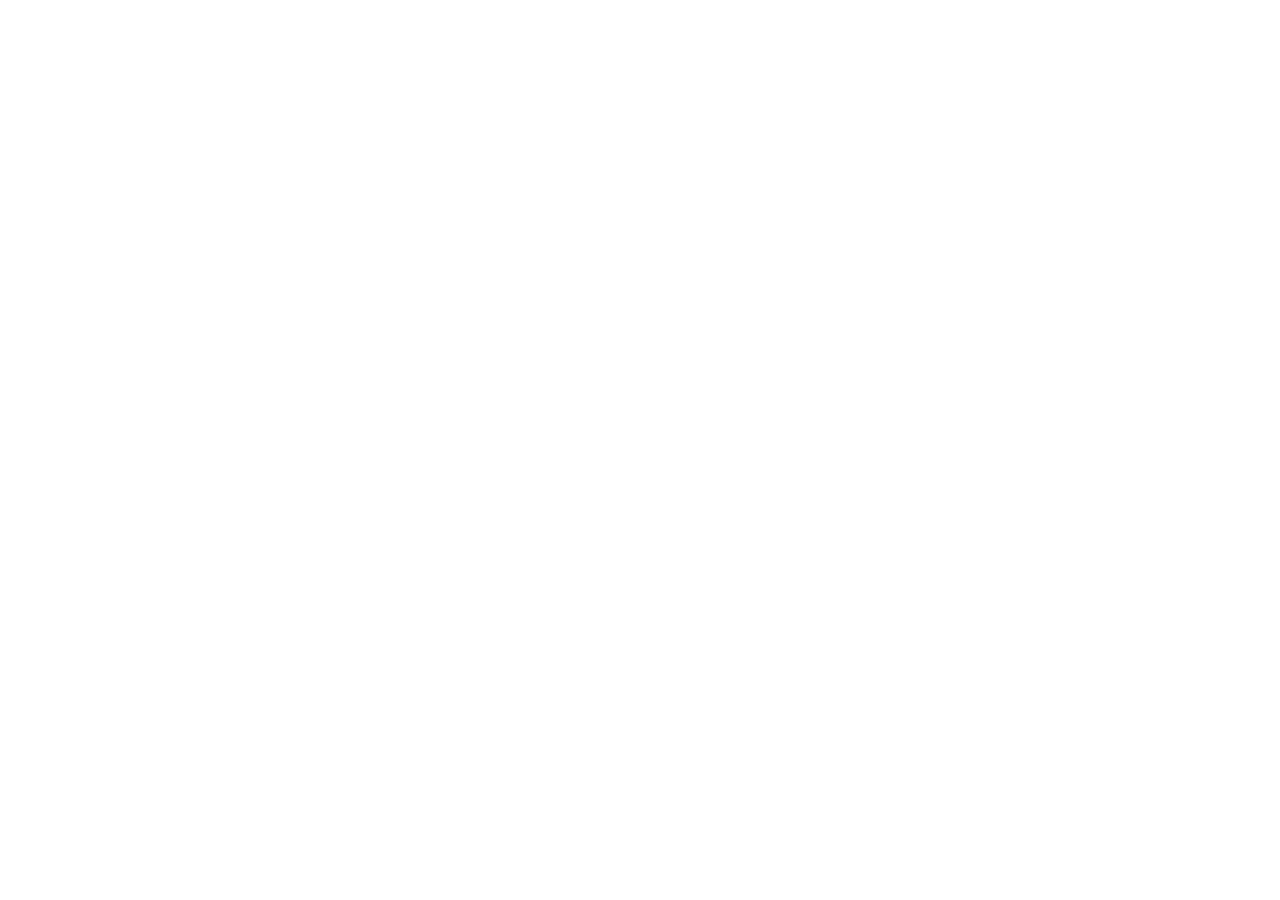
==== Contact form/index.html @ 6c97c4fa "Enviado as atividades" ====
<!DOCTYPE html>
<html lang="en">
<head>
    <meta charset="UTF-8">
    <meta name="viewport" content="width=device-width, initial-scale=1.0">
    <title>Cadastro de contato</title>
    <link rel="stylesheet" href="./styles.css">
</head>
<body>
    
</body>
</html>
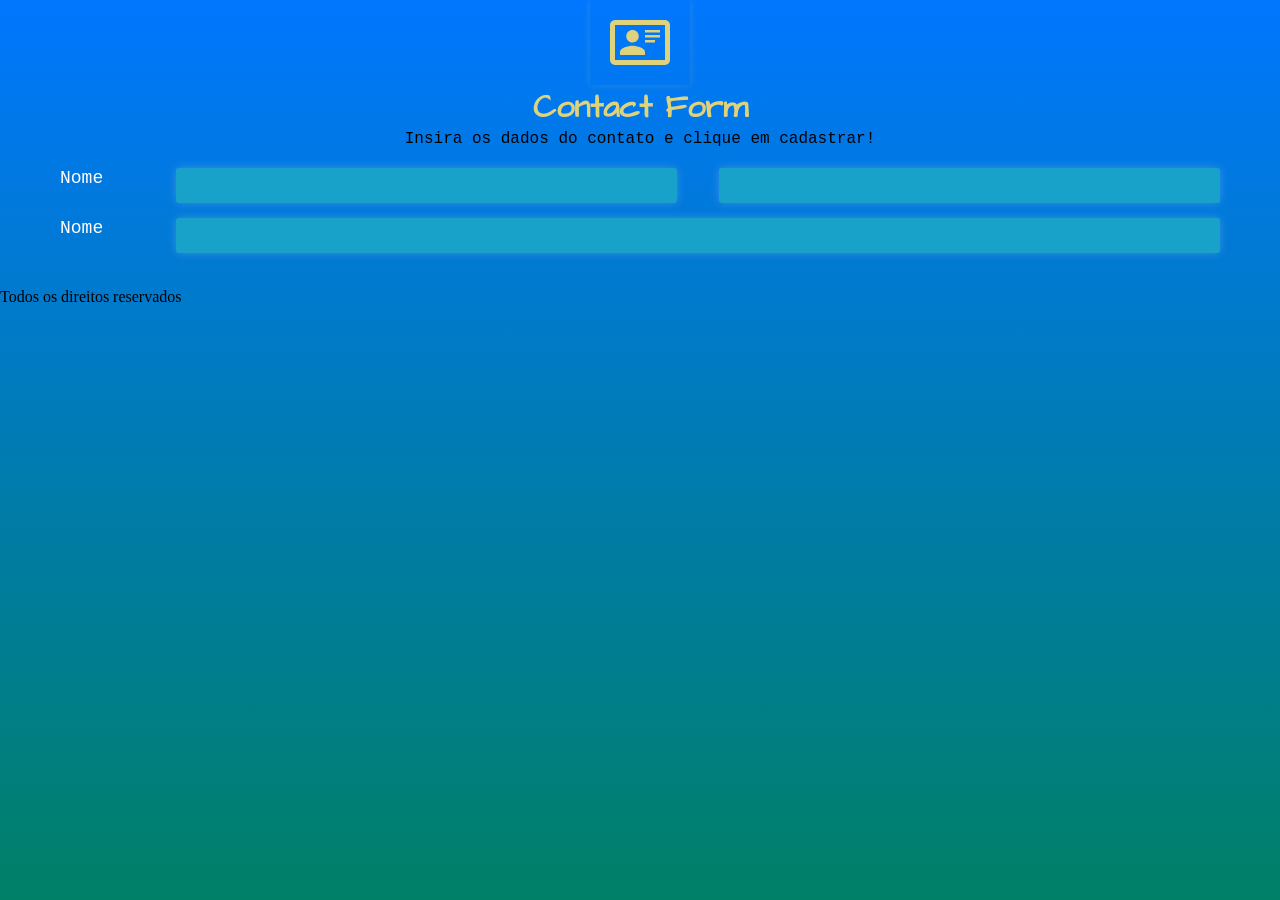
==== commit 3849ef86: "Enviado as atividades" ====
--- a/Contact form/index.html
+++ b/Contact form/index.html
@@ -4,9 +4,58 @@
     <meta charset="UTF-8">
     <meta name="viewport" content="width=device-width, initial-scale=1.0">
     <title>Cadastro de contato</title>
-    <link rel="stylesheet" href="./styles.css">
+    <link rel="stylesheet" href="./css/styles.css">
 </head>
 <body>
-    
+    <header class="form-header">
+        <div class="container container--flex">
+        <img src="./images/Vector3.svg" alt="Imagem de um usuario ilustrativo" 
+        class="form-header__image-perfil">
+        
+        <h1 class="form-header__title">Contact Form</h1>
+        <p class="form-header__text">Insira os dados do contato e clique em cadastrar!</p>
+        </div>
+    </header>
+
+<main>
+    <div class="container">
+        <form class="form-contact" action="">
+
+
+            <div class="form-contact__linha">
+            <div class="form-contact__col-a">
+                <label class="form-contact__label" for="nome">Nome</label>
+
+            </div>
+                        
+            <div class="form-contact__col-b">
+                 <input class="form-contact__input form-contact__input--metade" type="text" id="nome" name="nome">
+                <input class="form-contact__input form-contact__input--metade" type="text"id="sobrenome" name="sobrenome"s>
+            
+            </div>
+           
+
+            </div>
+            <div class="form-contact__linha">
+            <div class="form-contact__col-a">
+                <label class="form-contact__label" for="nome">Nome</label>
+
+            </div>
+                        
+            <div class="form-contact__col-b">
+                 <input class="form-contact__input form-contact__input--inteiro" type="text" id="nome" name="nome">
+            
+            </div>
+           
+
+            </div>
+        </form>
+    </div>
+    </main>
+
+
+    <footer>
+        Todos os direitos reservados
+    </footer>
 </body>
 </html>
--- a/Contact form/css/styles.css
+++ b/Contact form/css/styles.css
@@ -0,0 +1,134 @@
+@font-face{
+    font-family: Architects;
+    src: url(../css/fonts/Architects_Daughter/ArchitectsDaughter-Regular.ttf);
+
+}
+
+*{
+    margin: 0;
+    padding: 0;
+    box-sizing: border-box;
+}
+
+body {
+    width: 100vw;
+    height: 100vh;
+    background-image: linear-gradient(to bottom, rgb(0, 119, 255), rgb(0, 128, 102));
+    background-repeat: no-repeat;
+}
+
+
+.container{
+    width: 100%;
+    max-width: 1200px;
+    margin: 0 auto;
+    /* border: 1px solid white; */
+}
+
+.container--flex{
+    display: flex;
+    flex-direction: column;
+    justify-content: center;
+    align-items: center;
+
+}
+
+
+.form-header__image-perfil{
+    width: 100px;
+    padding: 20px;
+
+    box-shadow: 0 0 7px rgba(222, 210, 124, 0.2);
+}
+
+
+.form-header__title{
+    color: #DED27C;
+    font-family: Architects, sans-serif;
+
+
+}
+
+
+.form-header__text{
+        font-family:'Courier New', Courier, monospace
+
+}
+
+
+.form-contact{
+    padding: 20px;
+}
+
+
+
+.form-contact__linha{
+    display: flex;
+    justify-content: space-between;
+    width: 100%;
+    margin-bottom: 15px;
+    /* height: 60px; */
+    /* border: 1px solid yellowgreen; */
+}
+
+
+.form-contact__col-a{
+    width: 10%;
+    height: 100%;
+    /* border: 1px solid red; */
+}
+
+
+.form-contact__col-b{
+    display: flex;
+    justify-content: space-between;
+    width: 90%;
+    height: 100%;
+    /* border: 1px solid red; */
+}
+
+
+.form-contact__label{
+    color: white;
+    font-weight: 500;
+    font-size: 18px;
+    font-family: 'Courier New', Courier, monospace;
+}
+
+.form-contact__input{
+            width: 100%;
+    padding: 5px 10px;
+    height: 35px;
+    background-color: #18a2c9;
+    border: none;
+    box-shadow: 0 0 10px rgba(255, 255, 255, 0.2);
+    outline: none;
+    border-radius: 3px;
+    transition: background-color 0.4s, color 0.4s;
+}
+
+
+.form-contact__input::placeholder{
+    color: #18a2c9;
+}
+
+.form-contact__input:focus{
+    background-color: #18a2c9;
+    color :white;
+    box-shadow: 0 0 15px rgba(255, 255, 255, 0.4);
+}
+
+.form-contact__input--metade{
+    width: 48%;
+    
+}
+
+
+
+.form-contact__input-inteiro{
+
+     display: flex;
+    justify-content: space-between;
+    width: 100%;
+    margin-bottom: 15px;
+}
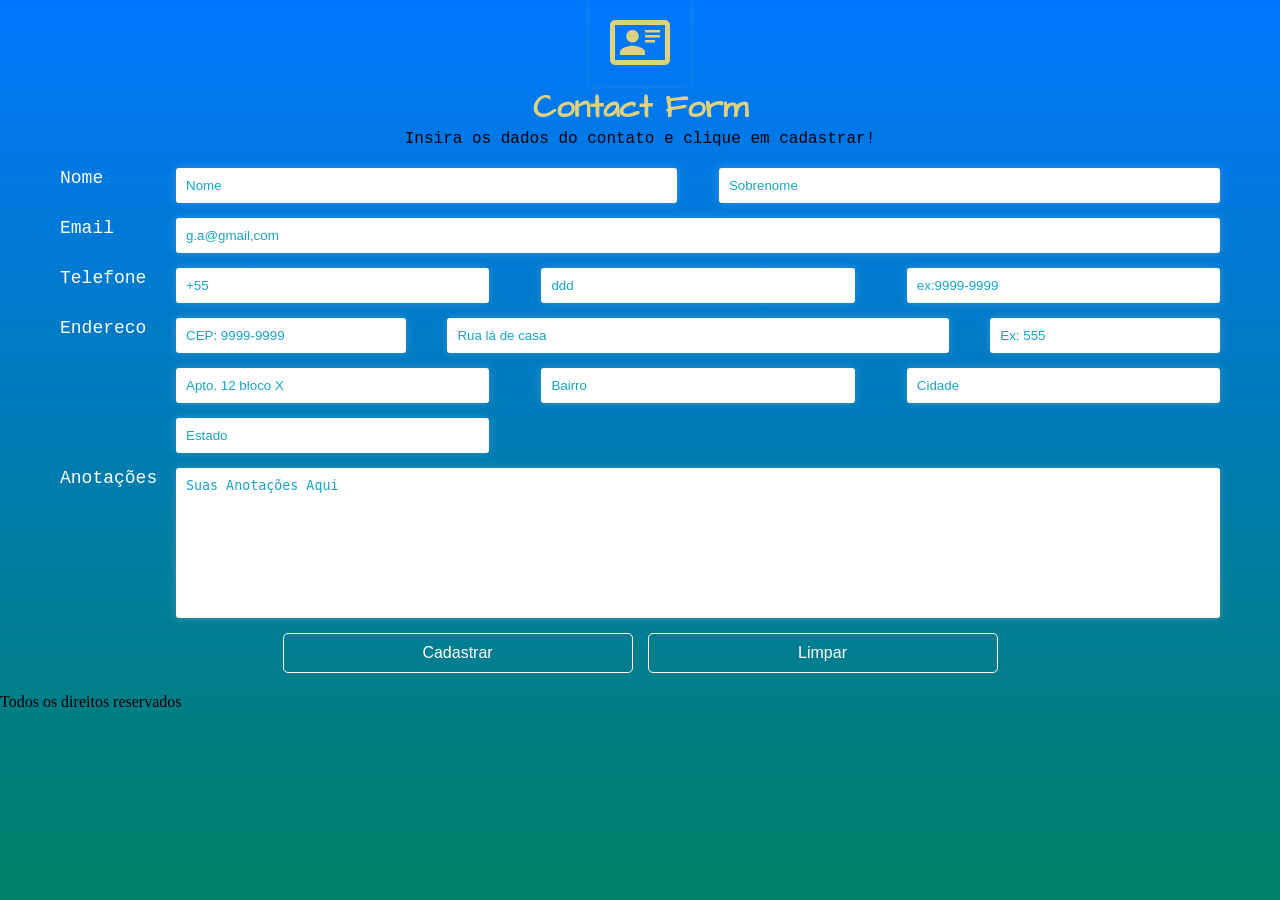
==== commit 1bfb0cee: "Enviado as atividades" ====
--- a/Contact form/index.html
+++ b/Contact form/index.html
@@ -20,8 +20,6 @@
 <main>
     <div class="container">
         <form class="form-contact" action="">
-
-
             <div class="form-contact__linha">
             <div class="form-contact__col-a">
                 <label class="form-contact__label" for="nome">Nome</label>
@@ -29,26 +27,135 @@
             </div>
                         
             <div class="form-contact__col-b">
-                 <input class="form-contact__input form-contact__input--metade" type="text" id="nome" name="nome">
-                <input class="form-contact__input form-contact__input--metade" type="text"id="sobrenome" name="sobrenome"s>
+                 <input class="form-contact__input form-contact__input--metade" id="Nome" placeholder="Nome">
+                <input class="form-contact__input form-contact__input--metade" id="Sobrenome" placeholder="Sobrenome">
             
             </div>
+ </div>
+       <!-- -------------------------------------------------------------------------------------------- -->
            
 
-            </div>
+           
+              <div class="container">
+                <form class ="form-contact" action="">
             <div class="form-contact__linha">
             <div class="form-contact__col-a">
-                <label class="form-contact__label" for="nome">Nome</label>
+                <label class="form-contact__label" for="Email">Email</label>
 
             </div>
                         
             <div class="form-contact__col-b">
-                 <input class="form-contact__input form-contact__input--inteiro" type="text" id="nome" name="nome">
+                 <input class="form-contact__input form-contact__input--inteiro" id="Email" placeholder="g.a@gmail,com">
             
             </div>
            
+         </div>
+
+<!-- 
+----------------------------------------------------------------------------------------------------------- -->
+
+
+
+
+           
+            <div class="container">
+            <form class ="form-contact" action="">
+            <div class="form-contact__linha">
+            <div class="form-contact__col-a">
+            <label class="form-contact__label" for="Telefone">Telefone</label>
 
             </div>
+
+                        <div class="form-contact__col-b">
+                <input class="form-contact__input form-contact__input--terco" id="Telefone" placeholder="+55">
+                <input class="form-contact__input form-contact__input--terco" id="Telefone" placeholder="ddd">
+                <input class="form-contact__input form-contact__input--terco" id="Telefone" placeholder="ex:9999-9999">
+
+            
+            </div>
+            </div>
+
+<!-- ---------------------------------------------------------------------------------------------------------------------------- -->
+     <div class="container">
+        <form class="form-contact" action="">
+        <div class="form-contact__linha">
+            <div class="form-contact__col-a">
+                <label class="form-contact__label" for="endereco">Endereco</label>
+            </div>
+            <div class="form-contact__col-b">
+              
+                 <input class="form-contact__input form-contact__input--quarto"  type="number" id="cep" placeholder="CEP: 9999-9999" name="cep">
+                 <input class="form-contact__input form-contact__input--metade"  type="text" id="rua la de casa" placeholder="Rua lá de casa" name="rua">
+                 <input class="form-contact__input form-contact__input--quarto"  type="number" id="ex:555" placeholder="Ex: 555" name="ex:555">
+                
+               
+            </div>
+  </div>
+
+
+  <div class="container">
+        <form class="form-contact" action="">
+        <div class="form-contact__linha">
+            <div class="form-contact__col-a">
+                <label class="form-contact__label" for="endereco"></label>
+            </div>
+            <div class="form-contact__col-b">
+               
+                 <input class="form-contact__input form-contact__input--terco"  type="number" id="apto. 12 bloco X" placeholder="Apto. 12 bloco X" name="apto. 12 bloco X">
+                 <input class="form-contact__input form-contact__input--terco"  type="number" id="bairro" placeholder="Bairro" name="bairro">
+                 <input class="form-contact__input form-contact__input--terco"  type="number" id="cidade" placeholder="Cidade" name="cidade">
+                
+               
+               
+            </div>
+ 
+
+            </div>
+
+
+            
+ <div class="container">
+        <form class="form-contact" action="">
+        <div class="form-contact__linha">
+            <div class="form-contact__col-a">
+                <label class="form-contact__label" for="endereco"></label>
+            </div>
+            <div class="form-contact__col-b">
+               
+                <input class="form-contact__input form-contact__input--terco"  type="number" id="estado" placeholder="Estado" name="estado">
+               
+            </div>
+ 
+    </div>
+ 
+    <!-- ---------------------------------------------------------------------------------------------------------------------------- -->
+
+
+     <div class="form-contact__linha">
+            <div class="form-contact__col-a">
+                <label class="form-contact__label" for="mensagem">Anotações</label>
+            </div>
+            <div class="form-contact__col-b">
+                <textarea id="mensagem" name="mensagem" class="form-contact__input form-contact__input--Anotacoes" placeholder="Suas Anotações Aqui"></textarea>
+               
+            </div>
+ 
+    </div>
+
+
+    <!-- ------------------------------------------------------------------------------------------- -->
+ 
+        <div class="form-contact_linha">
+        <div class="form-contact__col-a"></div>
+        <div class="form-contact__col-b-botoes">
+            <button onclick="validarFormulario()" type="submit">Cadastrar</button>
+            <button type="reset">Limpar</button>
+        </div>
+    </div>
+ 
+
+
+ 
         </form>
     </div>
     </main>
@@ -57,5 +164,7 @@
     <footer>
         Todos os direitos reservados
     </footer>
+
+    <script src="./js/script.js"></script>
 </body>
 </html>
--- a/Contact form/css/styles.css
+++ b/Contact form/css/styles.css
@@ -88,6 +88,19 @@
 }
 
 
+
+.form-contact__col--c{
+    display: flex;
+    justify-content: space-between;
+    width: 90%;
+    height: 100%;
+      flex-wrap: wrap; /* permite quebrar linha */
+    /* border: 1px solid red; */
+}
+
+
+
+
 .form-contact__label{
     color: white;
     font-weight: 500;
@@ -99,7 +112,7 @@
             width: 100%;
     padding: 5px 10px;
     height: 35px;
-    background-color: #18a2c9;
+    background-color: #ffffff;
     border: none;
     box-shadow: 0 0 10px rgba(255, 255, 255, 0.2);
     outline: none;
@@ -114,7 +127,7 @@
 
 .form-contact__input:focus{
     background-color: #18a2c9;
-    color :white;
+    color :#ffffff;
     box-shadow: 0 0 15px rgba(255, 255, 255, 0.4);
 }
 
@@ -124,6 +137,16 @@
 }
 
 
+.form-contact__input--terco{
+    width: 30%;
+}
+
+
+.form-contact__input--quarto{
+    width: 22%;
+}
+
+
 
 .form-contact__input-inteiro{
 
@@ -131,4 +154,111 @@
     justify-content: space-between;
     width: 100%;
     margin-bottom: 15px;
+}
+
+.form-contact__input--Anotacoes{
+    width: 100%;
+    height: 150px;
+    padding: 10px;
+    resize: none;
+}
+
+
+.form-contact__col-b-botoes {
+    display: flex;
+    justify-content: center; 
+    gap: 15px;
+    
+}
+
+.form-contact__col-b-botoes button {
+    padding: 10px 25px;
+    width: 350px;
+    background: transparent;
+    color: white;
+    border: 1px solid white;
+    border-radius: 5px;
+    cursor: pointer;
+    font-size: 16px;
+    transition: 0.3s;
+}
+
+.form-contact__col-b-botoes button:hover {
+    background-color: white;
+    color: #18A2C9;
+}
+
+
+
+
+
+/* ---------------------------------------------------------------------------------------------------- */
+
+
+
+@media (max-width: 768px) {
+
+    body {
+        height: 100%;
+        padding: 20px 10px;
+    }
+
+    .container--flex {
+        gap: 10px;
+    }
+
+    .form-header__image-perfil {
+        width: 120px;
+        padding: 15px;
+    }
+
+    .form-header__title {
+        font-size: 28px;
+        text-align: center;
+    }
+
+    .form-header__text {
+        font-size: 16px;
+        text-align: center;
+    }
+
+    .form-contact {
+        padding: 10px 0;
+    }
+
+    .form-contact__linha {
+        flex-direction: column;
+        gap: 10px;
+    }
+
+    .form-contact__col-a {
+        display: none;
+    }
+    
+    .form-contact__col-b {
+        width: 100%;
+        display: flex;
+        flex-direction: column;
+        gap: 12px;
+    }
+    .form-contact__input
+{
+        width: 100% ;
+        height: 45px;
+        border-radius: 6px;
+        font-size: 14px;
+        .form-contact__input--metade,
+    .form-contact__input--terco,
+    .form-contact__input--quarto {
+        width: 100%;
+    }
+    .form-contact__linha {
+        margin-bottom: 12px;
+    }
+    footer {
+        text-align: center;
+        margin-top: 20px;
+        font-size: 14px;
+    }
+}
 }
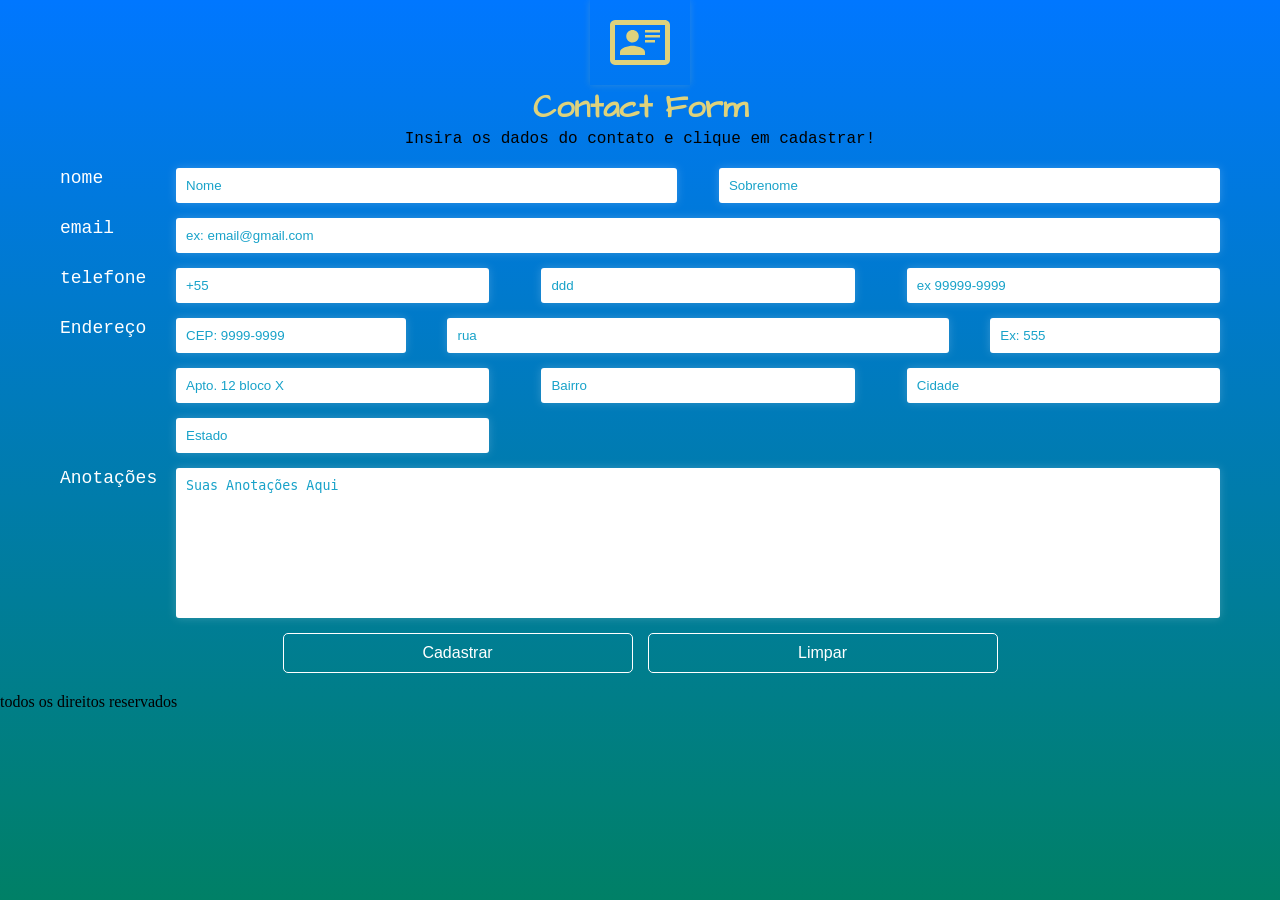
==== commit 44604fcc: "Enviado as atividades" ====
--- a/Contact form/index.html
+++ b/Contact form/index.html
@@ -18,38 +18,35 @@
     </header>
 
 <main>
-    <div class="container">
-        <form class="form-contact" action="">
-            <div class="form-contact__linha">
+<div class="container">
+    <form class="form-contact" action="">
+        <div class="form-contact__linha">
             <div class="form-contact__col-a">
-                <label class="form-contact__label" for="nome">Nome</label>
-
+                <label class="form-contact__label" for="nome">nome</label>
             </div>
-                        
             <div class="form-contact__col-b">
-                 <input class="form-contact__input form-contact__input--metade" id="Nome" placeholder="Nome">
-                <input class="form-contact__input form-contact__input--metade" id="Sobrenome" placeholder="Sobrenome">
-            
+                <input class="form-contact__input form-contact__input--metade" type="text" id="nome"
+                    placeholder="Nome" name="nome">
+                <input class="form-contact__input form-contact__input--metade" type="text" id="sobrenome"
+                    placeholder="Sobrenome" name="sobrenome">
             </div>
- </div>
+        </div>
        <!-- -------------------------------------------------------------------------------------------- -->
            
 
            
-              <div class="container">
-                <form class ="form-contact" action="">
-            <div class="form-contact__linha">
+ <div class="container">
+    <form class="form-contact" action="">
+        <div class="form-contact__linha">
             <div class="form-contact__col-a">
-                <label class="form-contact__label" for="Email">Email</label>
+                <label class="form-contact__label" for="email">email</label>
+            </div>
+            <div class="form-contact__col-b">
+                <input class="form-contact__input form-contact__input--inteiro" type="text" id="email"
+                    placeholder="ex: email@gmail.com" name="email">
 
             </div>
-                        
-            <div class="form-contact__col-b">
-                 <input class="form-contact__input form-contact__input--inteiro" id="Email" placeholder="g.a@gmail,com">
-            
-            </div>
-           
-         </div>
+        </div>
 
 <!-- 
 ----------------------------------------------------------------------------------------------------------- -->
@@ -58,59 +55,76 @@
 
 
            
-            <div class="container">
-            <form class ="form-contact" action="">
-            <div class="form-contact__linha">
-            <div class="form-contact__col-a">
-            <label class="form-contact__label" for="Telefone">Telefone</label>
+                <div class="container">
+                    <form class="form-contact" action="">
+                        <div class="form-contact__linha">
+                            <div class="form-contact__col-a">
+                                <label class="form-contact__label" for="telefone">telefone</label>
+                            </div>
+                            <div class="form-contact__col-b">
+                                <input class="form-contact__input form-contact__input--terco" type="number"
+                                    id="ddi" placeholder="+55" name="ddi">
+                                <input class="form-contact__input form-contact__input--terco" type="number"
+                                    id="ddd" placeholder="ddd" name="ddd">
+                                <input class="form-contact__input form-contact__input--terco" type="number"
+                                    id="numero" placeholder="ex 99999-9999" name="numero">
 
-            </div>
-
-                        <div class="form-contact__col-b">
-                <input class="form-contact__input form-contact__input--terco" id="Telefone" placeholder="+55">
-                <input class="form-contact__input form-contact__input--terco" id="Telefone" placeholder="ddd">
-                <input class="form-contact__input form-contact__input--terco" id="Telefone" placeholder="ex:9999-9999">
-
-            
-            </div>
-            </div>
+                            </div>
+                        </div>
 
 <!-- ---------------------------------------------------------------------------------------------------------------------------- -->
-     <div class="container">
+     
+        <div class="container">
         <form class="form-contact" action="">
         <div class="form-contact__linha">
             <div class="form-contact__col-a">
-                <label class="form-contact__label" for="endereco">Endereco</label>
+                <label class="form-contact__label" for="endereco">Endereço</label>
             </div>
             <div class="form-contact__col-b">
-              
-                 <input class="form-contact__input form-contact__input--quarto"  type="number" id="cep" placeholder="CEP: 9999-9999" name="cep">
-                 <input class="form-contact__input form-contact__input--metade"  type="text" id="rua la de casa" placeholder="Rua lá de casa" name="rua">
-                 <input class="form-contact__input form-contact__input--quarto"  type="number" id="ex:555" placeholder="Ex: 555" name="ex:555">
-                
-               
-            </div>
-  </div>
+
+                <input 
+                    class="form-contact__input form-contact__input--quarto"
+                    type="text"
+                    id="cep"
+                    placeholder="CEP: 9999-9999"
+                    name="cep"
+                    maxlength="8"
+                    onblur="buscarEndereco(this.value)">
+                <input class="form-contact__input form-contact__input--metade"
+                    type="text" id="rua" placeholder="rua"
+                    name="rua">
+                    <input class="form-contact__input form-contact__input--quarto"
+                    type="number" id="numeroCasa" placeholder="Ex: 555" name="numeroCasa">
 
 
-  <div class="container">
+            </div>
+        </div>
+
+
+ 
+    <div class="container">
         <form class="form-contact" action="">
-        <div class="form-contact__linha">
-            <div class="form-contact__col-a">
-                <label class="form-contact__label" for="endereco"></label>
+            <div class="form-contact__linha">
+                <div class="form-contact__col-a">
+                    <label class="form-contact__label" for="endereco"></label>
+                </div>
+                <div class="form-contact__col-b">
+
+                    <input class="form-contact__input form-contact__input--terco"
+                        type="text" id="complemento"
+                        placeholder="Apto. 12 bloco X" name="complemento">
+                    <input class="form-contact__input form-contact__input--terco"
+                        type="text" id="bairro" placeholder="Bairro"
+                        name="bairro">
+                    <input class="form-contact__input form-contact__input--terco"
+                        type="text" id="cidade" placeholder="Cidade"
+                        name="cidade">
+
+
+
+                </div>
             </div>
-            <div class="form-contact__col-b">
-               
-                 <input class="form-contact__input form-contact__input--terco"  type="number" id="apto. 12 bloco X" placeholder="Apto. 12 bloco X" name="apto. 12 bloco X">
-                 <input class="form-contact__input form-contact__input--terco"  type="number" id="bairro" placeholder="Bairro" name="bairro">
-                 <input class="form-contact__input form-contact__input--terco"  type="number" id="cidade" placeholder="Cidade" name="cidade">
-                
-               
-               
-            </div>
- 
 
-            </div>
 
 
             
@@ -118,53 +132,64 @@
         <form class="form-contact" action="">
         <div class="form-contact__linha">
             <div class="form-contact__col-a">
-                <label class="form-contact__label" for="endereco"></label>
+                <label class="form-contact__label"
+                    for="endereco"></label>
             </div>
             <div class="form-contact__col-b">
-               
-                <input class="form-contact__input form-contact__input--terco"  type="number" id="estado" placeholder="Estado" name="estado">
-               
+
+                <input
+                    class="form-contact__input form-contact__input--terco"
+                    type="text" id="estado" placeholder="Estado"
+                    name="estado">
+
             </div>
- 
-    </div>
+        </div>
  
     <!-- ---------------------------------------------------------------------------------------------------------------------------- -->
 
 
-     <div class="form-contact__linha">
-            <div class="form-contact__col-a">
-                <label class="form-contact__label" for="mensagem">Anotações</label>
-            </div>
-            <div class="form-contact__col-b">
-                <textarea id="mensagem" name="mensagem" class="form-contact__input form-contact__input--Anotacoes" placeholder="Suas Anotações Aqui"></textarea>
-               
-            </div>
- 
+  <div class="form-contact__linha">
+    <div class="form-contact__col-a">
+        <label class="form-contact__label"
+            for="mensagem">Anotações</label>
+    </div>
+    <div class="form-contact__col-b">
+        <textarea id="anotacoes" name="anotacoes"
+            class="form-contact__input form-contact__input--Anotacoes"
+            placeholder="Suas Anotações Aqui"></textarea>
+
+    </div>
+    </div>
+
+        <!-- ------------------------------------------------------------------------------------------- -->
+
+    <div class="form-contact_linha">
+
+    <div class="form-contact__col-a"></div>
+
+    <div class="form-contact__col-b-botoes">
+        <button onclick="validarFormulario()"
+            type="button">Cadastrar</button>
+        <button type="reset">Limpar</button>
+    </div>
+    </div>
     </div>
 
 
-    <!-- ------------------------------------------------------------------------------------------- -->
  
-        <div class="form-contact_linha">
-        <div class="form-contact__col-a"></div>
-        <div class="form-contact__col-b-botoes">
-            <button onclick="validarFormulario()" type="submit">Cadastrar</button>
-            <button type="reset">Limpar</button>
-        </div>
-    </div>
+  
  
 
 
  
-        </form>
-    </div>
+                </form>
+        </div>
     </main>
 
-
     <footer>
-        Todos os direitos reservados
+        todos os direitos reservados
     </footer>
-
     <script src="./js/script.js"></script>
 </body>
+
 </html>
